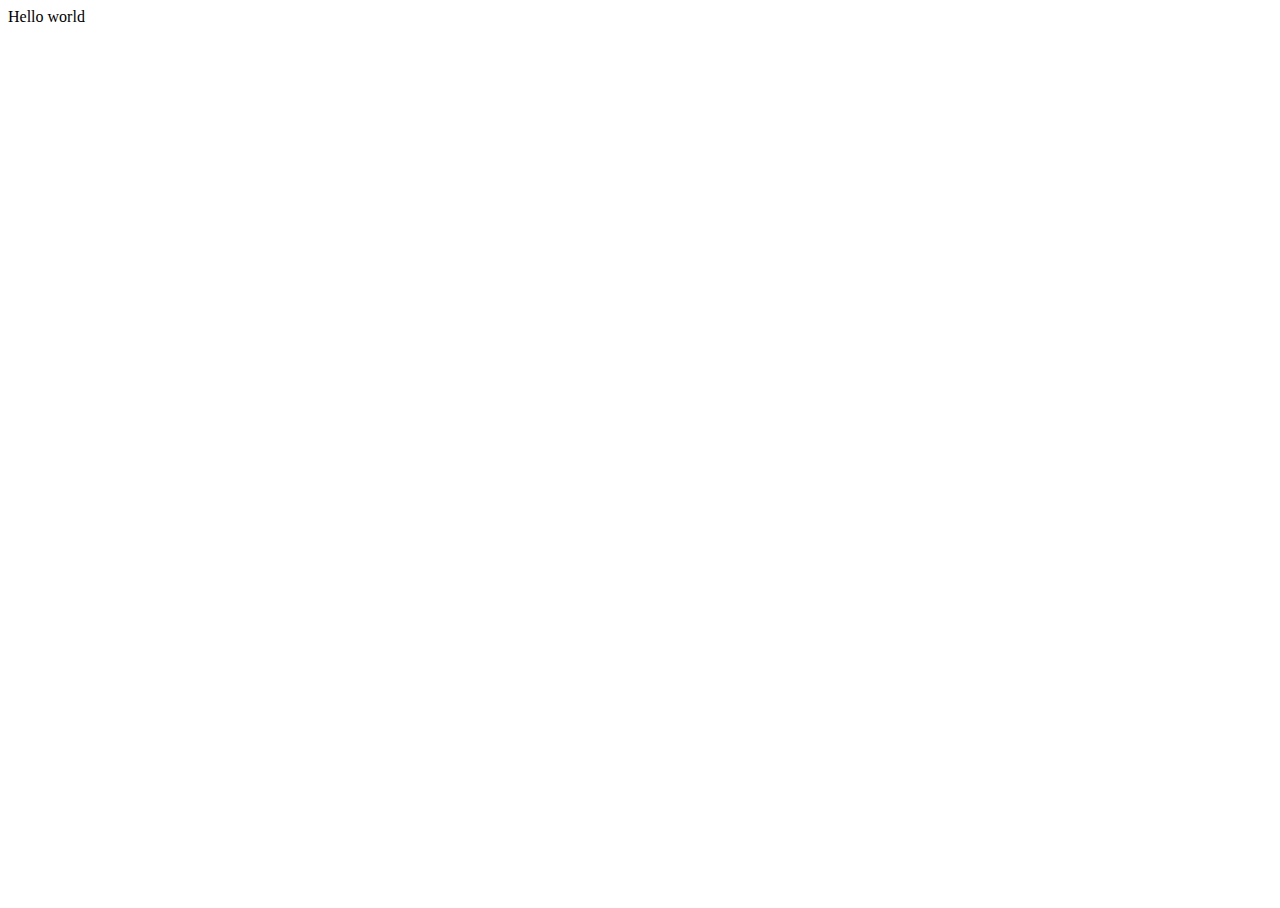
==== index.html @ 9aa10ce4 "Initial commit" ====
<!DOCTYPE html>
<html>

<head>
  <meta charset="utf-8">
  <meta name="viewport" content="width=device-width">
  <title>replit</title>
  <link href="style.css" rel="stylesheet" type="text/css" />
</head>

<body>
  Hello world
  <script src="script.js"></script>

 <!--
  This script places a badge on your repl's full-browser view back to your repl's cover
  page. Try various colors for the theme: dark, light, red, orange, yellow, lime, green,
  teal, blue, blurple, magenta, pink!
  -->
  <script src="https://replit.com/public/js/replit-badge.js" theme="blue" defer></script> 
</body>

</html>
---- style.css ----
html, body {
  height: 100%;
  width: 100%;
}
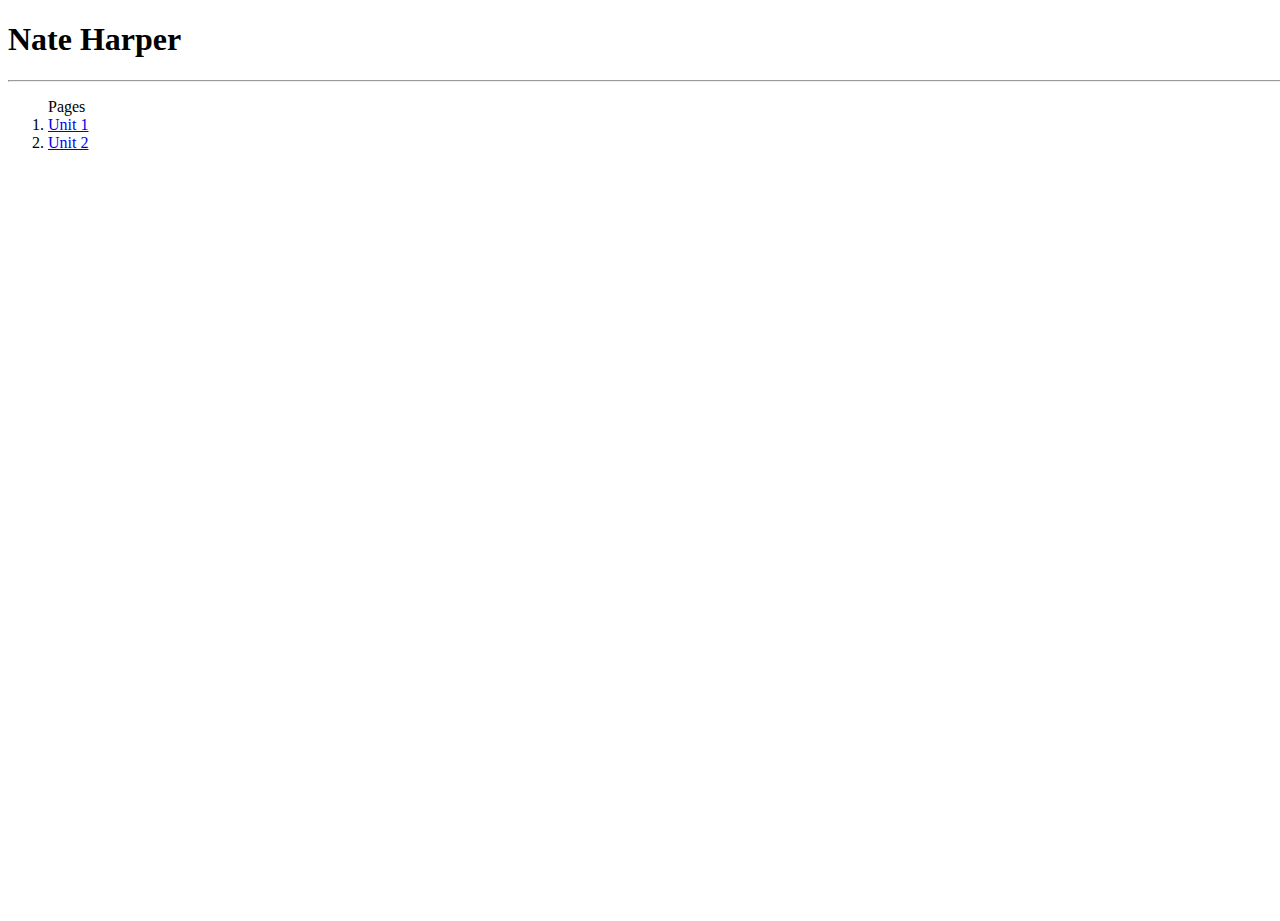
==== commit 85073a92: "Added unit1 and unit2 html hyperlinks" ====
--- a/index.html
+++ b/index.html
@@ -9,8 +9,12 @@
 </head>
 
 <body>
-  Hello world
-  <script src="script.js"></script>
+  <h1>Nate Harper</h1><hr>
+  <ol>Pages
+    <li><a href="unit1.html">Unit 1</a></li>
+    <li><a href="unit2.html">Unit 2</li>
+  </ol>
+    
 
  <!--
   This script places a badge on your repl's full-browser view back to your repl's cover
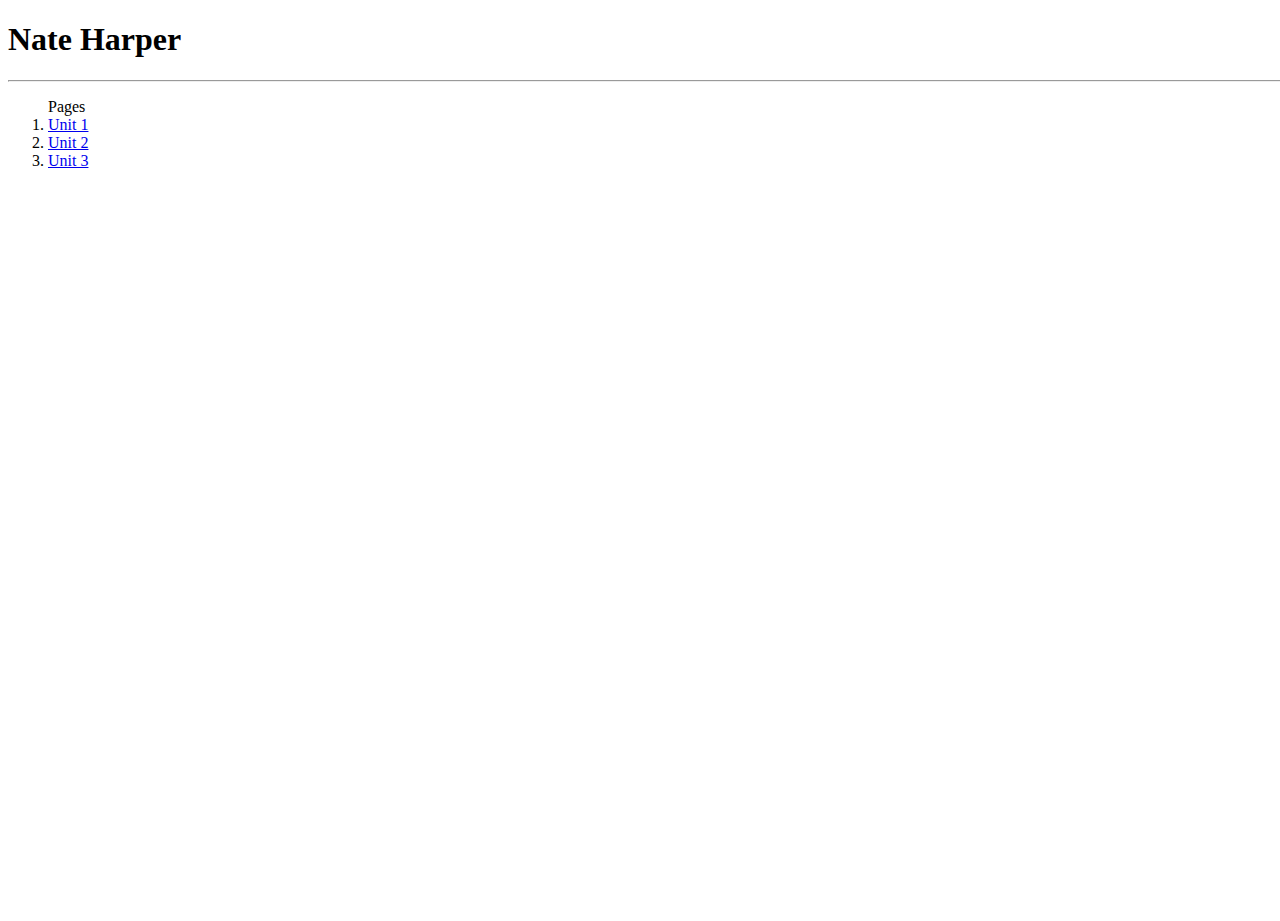
==== commit 7a8640e5: "Added unit 3" ====
--- a/index.html
+++ b/index.html
@@ -12,7 +12,8 @@
   <h1>Nate Harper</h1><hr>
   <ol>Pages
     <li><a href="unit1.html">Unit 1</a></li>
-    <li><a href="unit2.html">Unit 2</li>
+    <li><a href="unit2.html">Unit 2</a></li>
+    <li><a href="Unit3.html">Unit 3</a></li>
   </ol>
     
 
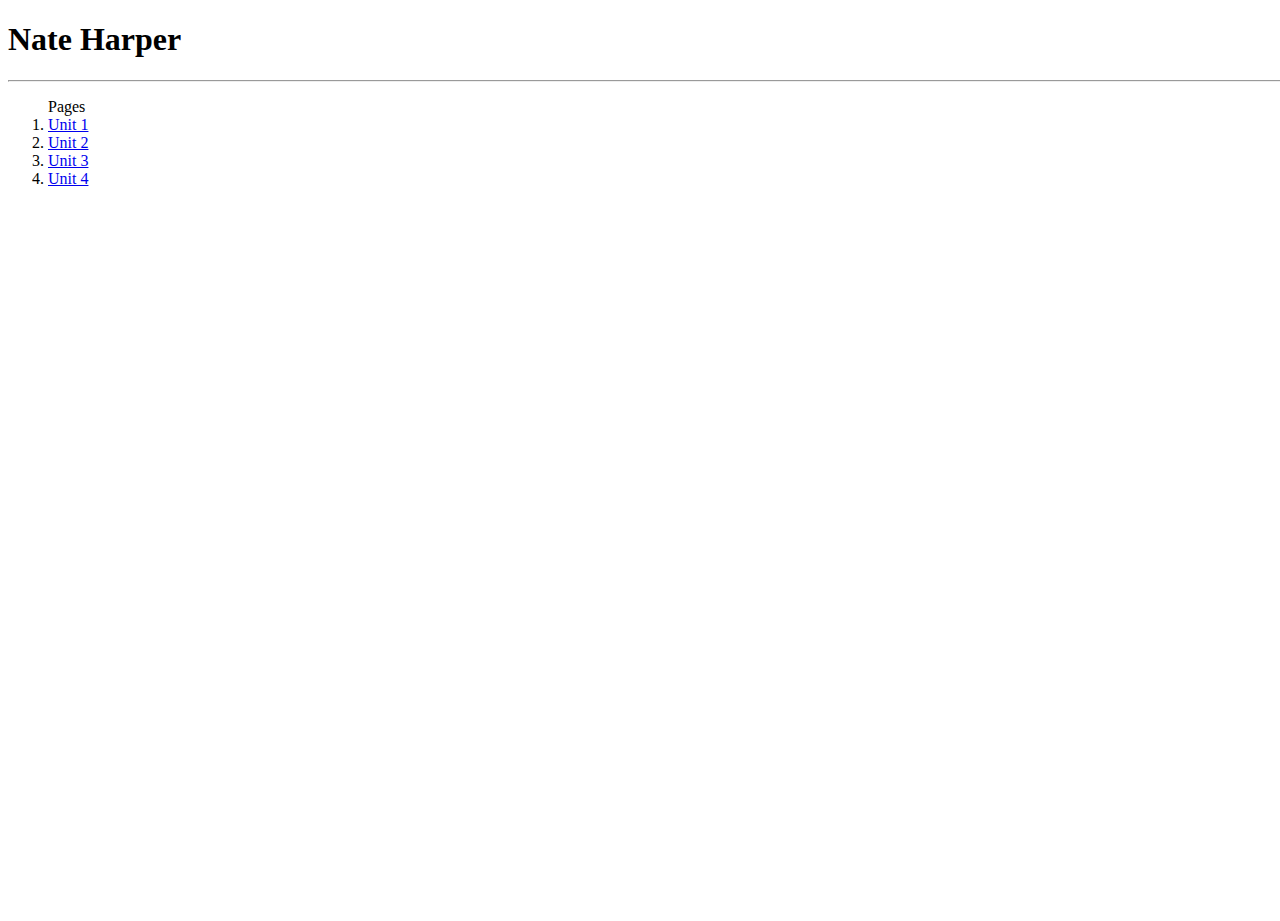
==== commit 6963f9c5: "Added unit 4 project" ====
--- a/index.html
+++ b/index.html
@@ -14,6 +14,7 @@
     <li><a href="unit1.html">Unit 1</a></li>
     <li><a href="unit2.html">Unit 2</a></li>
     <li><a href="Unit3.html">Unit 3</a></li>
+    <li><a href="unit4.html">Unit 4</li>
   </ol>
     
 
